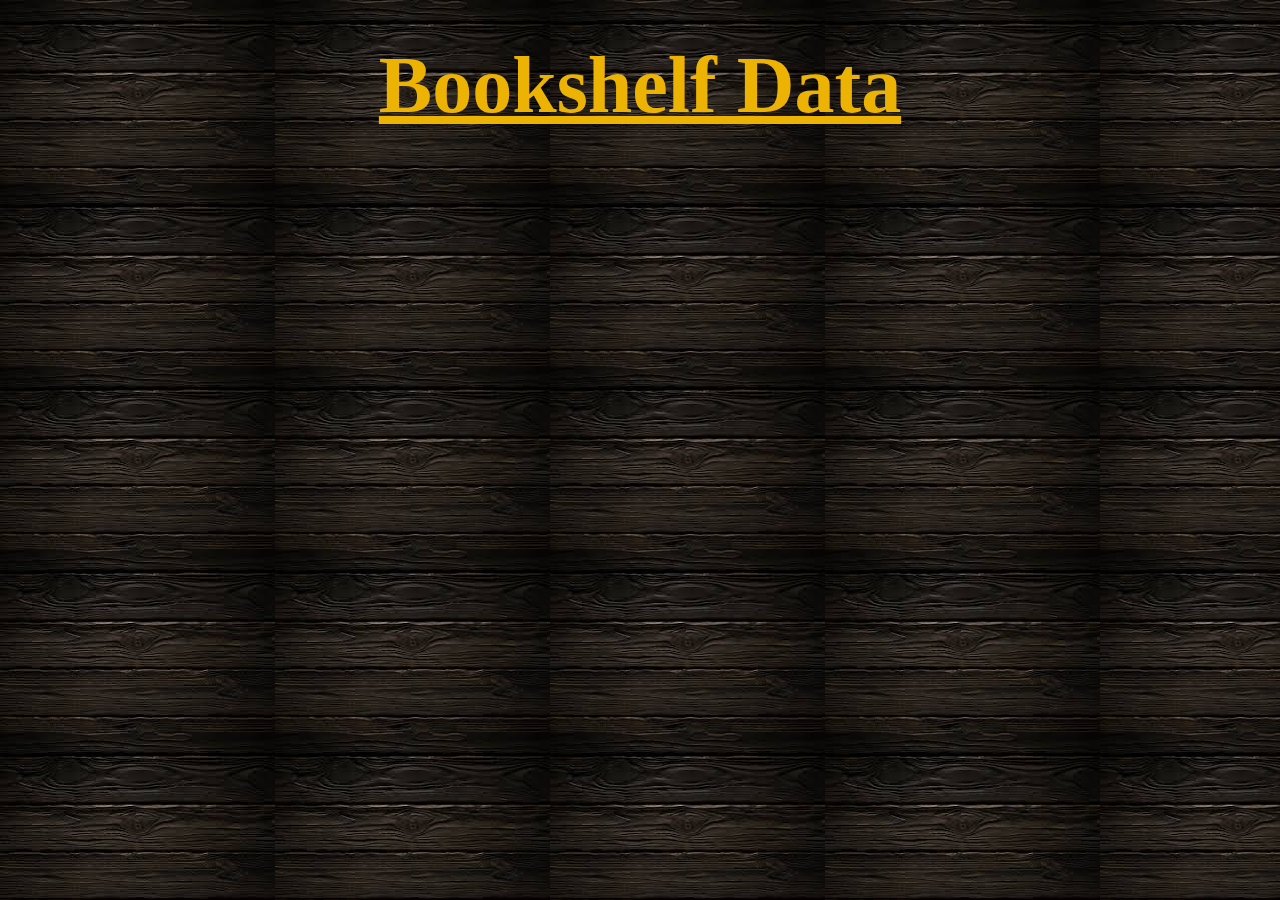
==== index.html @ e7d78f6e "first commit" ====
<!DOCTYPE html>
<html lang="en">
<head>
    <meta charset="UTF-8">
    <meta http-equiv="X-UA-Compatible" content="IE=edge">
    <meta name="viewport" content="width=device-width, initial-scale=1.0">
    <link rel="stylesheet" href="main.css">
    <title>Document</title>
</head>
<body>
    <h1 class = "heading">Bookshelf Data</h1>
    <div id = "bookContainer">

    </div>

    <script src = js/book-data.js ></script>
    <script src = js/book.js ></script>
    <script src = js/bookshelf.js ></script>
    <script src = index.js ></script>
</body>
</html>
---- main.css ----
*{
    margin: 0 auto;
    padding: 0;
    color: rgb(237, 179, 4);
    text-align: center;
}

body{
    background-image: url("/sources/bookshelfBackground.jpg");
}

.heading{
    margin: 40px;
    font-size: 5rem;
    text-decoration: underline;
}

ul{
    list-style: none;
}

li{
    text-align: center;
    width: 600px;
    border: 1px solid white;
    border-radius: 20px;
    margin-bottom: 40px;
    padding: 20px;
    background-color: rgba(23, 14, 0, 0.878);
}

h1, h2, h3{
    background-color: transparent;
    margin: 10px;
}

h1{
    text-decoration: underline;
}
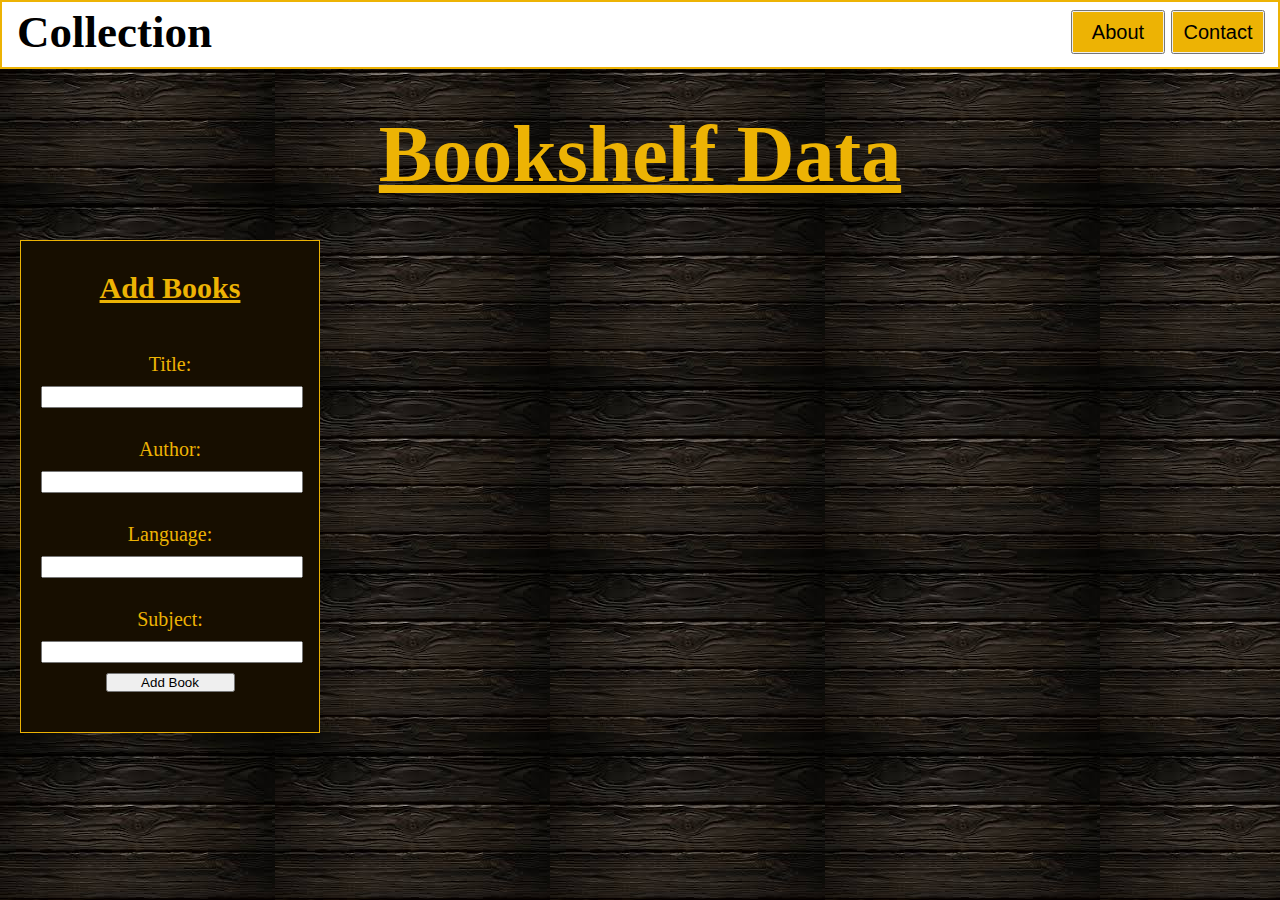
==== commit 12e871f3: "foundations milestone" ====
--- a/index.html
+++ b/index.html
@@ -5,12 +5,40 @@
     <meta http-equiv="X-UA-Compatible" content="IE=edge">
     <meta name="viewport" content="width=device-width, initial-scale=1.0">
     <link rel="stylesheet" href="main.css">
-    <title>Document</title>
+    <title>Home</title>
 </head>
 <body>
+    <div class="top-nav">
+        <div class="leftNav">Collection</div>
+        <div class="links">
+            <button> <a href="about.html">About</a></button>
+            <button> <a href="contact.html">Contact</a></button>
+        </div>
+    </div>
+
     <h1 class = "heading">Bookshelf Data</h1>
-    <div id = "bookContainer">
+    <div class="main">
 
+        <div class="form-container">
+            <h2>Add Books</h2>
+            <br>
+            <form id="addBookForm">
+                <label for="title">Title:</label>
+                <input type="text" id="title" name="title" required>
+                <label for="author">Author:</label>
+                <input type="text" id="author" name="author" required>
+                <label for="language">Language:</label>
+                <input type="text" id="language" name="language" required>
+                <label for="subject">Subject:</label>
+                <input type="text" id="subject" name="subject" required>
+                <button type="submit">Add Book</button>
+            </form>
+        </div>
+        
+        <div id = "bookContainer">
+            
+    
+        </div>
     </div>
 
     <script src = js/book-data.js ></script>
--- a/main.css
+++ b/main.css
@@ -1,25 +1,121 @@
-*{
+* {
     margin: 0 auto;
     padding: 0;
     color: rgb(237, 179, 4);
     text-align: center;
 }
 
-body{
+body {
     background-image: url("/sources/bookshelfBackground.jpg");
 }
 
-.heading{
+.top-nav {
+    border: 2px solid rgb(237, 179, 4);
+    background-color: white;
+    height: 60px;
+    display: flex;
+    justify-content:space-between;
+    align-items: center;
+    padding-bottom: 5px;
+    
+}
+
+.leftNav{
+    color: black;
+    font-size: 45px;
+    margin: 15px;
+    font-weight: bold;
+}
+
+.form-container {
+    background-color: rgb(23, 14, 0);
+    border: 1px solid rgb(237, 179, 4);
+    position: fixed;
+    left: 20px;
+    width: 300px;
+    height:fit-content;
+    display: flex;
+    flex-direction: column;
+    align-items: center;
+    justify-content: center;
+    padding: 20px;
+    box-sizing: border-box;
+}
+    
+    h2{
+    font-size: 30px;
+    text-decoration: underline;
+}
+
+form {
+    display: flex;
+    flex-direction: column;
+    width: 100%;
+    padding-bottom: 20px;
+}
+
+form label{
+    padding-top: 20px;
+}
+
+form label, 
+form input {
+    width: 100%;
+    margin-bottom: 10px;
+}
+
+form button {
+    align-self: center;
+    width: 50%;
+}
+
+input{
+    font-size: 16px;
+}
+
+#addBookForm label{
+    font-size: 20px;
+}
+
+.links{
+    width: 200px;
+    display: flex;
+    margin-right: 10px;
+}
+
+.links a {
+    border: none;
+    font-size: 20px;
+    color: black;
+    background-color: rgb(237, 179, 4);
+    height: 40px;
+    width: 90px;
+    display: flex;
+    align-items: center;
+    justify-content: space-around;
+    text-decoration: none;
+    cursor: pointer;
+}
+
+.links button a:hover{
+    background-color: rgb(172, 130, 5);
+}
+
+.heading {
     margin: 40px;
     font-size: 5rem;
     text-decoration: underline;
 }
 
-ul{
+#bookContainer{
+    width: fit-content;
+}
+
+ul {
     list-style: none;
 }
 
-li{
+li {
     text-align: center;
     width: 600px;
     border: 1px solid white;
@@ -29,14 +125,27 @@
     background-color: rgba(23, 14, 0, 0.878);
 }
 
-h1, h2, h3{
+h1, h2, h3 {
     background-color: transparent;
     margin: 10px;
 }
 
-h1{
+h1 {
     text-decoration: underline;
 }
 
+button {
+    color: black;
+}
 
+.comment-list .comment-item {
+    border: 2px solid rgb(237, 179, 4);
+    padding: 5px;
+    border-radius: 0;
+    margin-left: -6px;
+    background-color: white;
+}
 
+span, input, comment {
+    color: black;
+}